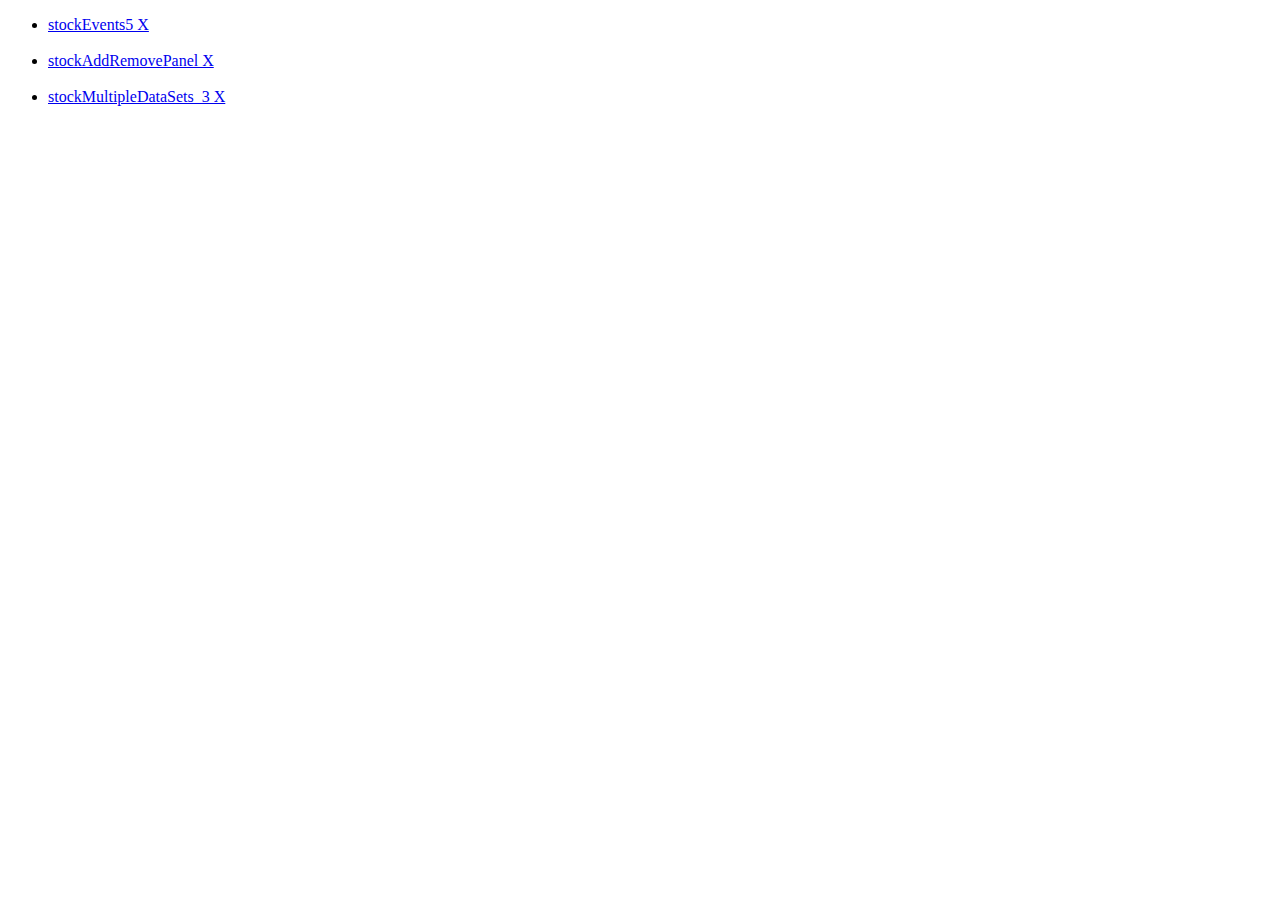
==== web/samples/Menu.html @ 7664a024 "Edition de la page Menu" ====
<!DOCTYPE html>
<!--
To change this license header, choose License Headers in Project Properties.
To change this template file, choose Tools | Templates
and open the template in the editor.
-->
<html>
    <head>
        <title>TODO supply a title</title>
        <meta charset="UTF-8">
        <meta name="viewport" content="width=device-width, initial-scale=1.0">
    </head>
    <body>
        
        <ul> 
             <li><a href="stockEvents_5.jsp">stockEvents5 X</a></li> </br>
             <li><a href="stockAddRemovePanel2.html">stockAddRemovePanel X</a></li> </br>
            <li><a href="stockMultipleDataSets_3.jsp">stockMultipleDataSets_3 X</a></li> </br>

</ul> 
        
    </body>
</html>

            <!--
            <li><a href="_JSON_intradayData.html">intradayData</a></li>
            <li><a href="_JSON_stockDrawingTrendLines.html">stockDrawingTrendLines</a></li>
            <li><a href="_JSON_stockEvents.html">stockEvents</a></li>
            <li><a href="_JSON_stockMultipleDataSets.html">stockMultipleDataSets</a></li>
            <li><a href="_JSON_stockMultiplePanels.html">stockMultiplePanels</a></li>
            <li><a href="_exporting_to_multiple_formats.html">exporting_to_multiple_formats</a></li>
            <li><a href="_usingThemes.html">usingThemes</a></li>
            <li><a href="rustyStockChart.html">rustyStockChart</a></li>
            <li><a href="stockAddRemovePanel.html">stockAddRemovePanel X</a></li>          
            <li><a href="stockDrawingTrendLines.html">stockDrawingTrendLines</a></li>
            <li><a href="stockEvents.html">stockEvents X</a></li>
            <li><a href="stockIntradayData.html">stockIntradayData</a></li>
            <li><a href="stockMultipleDataSets.html">stockMultipleDataSets X</a></li>
            <li><a href="stockMultiplePanels.html">stockMultiplePanels</a></li>
             <li><a href="stockEvents_2.html">stockEvents2 X</a></li>
             <li><a href="stockMultipleDataSets_2.html">stockMultipleDataSets_2 X</a></li>
            <li><a href="stockEvents_3.html">stockEvents3 X</a></li>
            </br>
            <li><a href="TestJavaScript2.jsp">Test 2 X</a></li>
            <li><a href="TestJavaScript3.jsp">Test 3 X</a></li>
            <li><a href="stockEvents_4.jsp">stockEvents4 X</a></li>
            -->
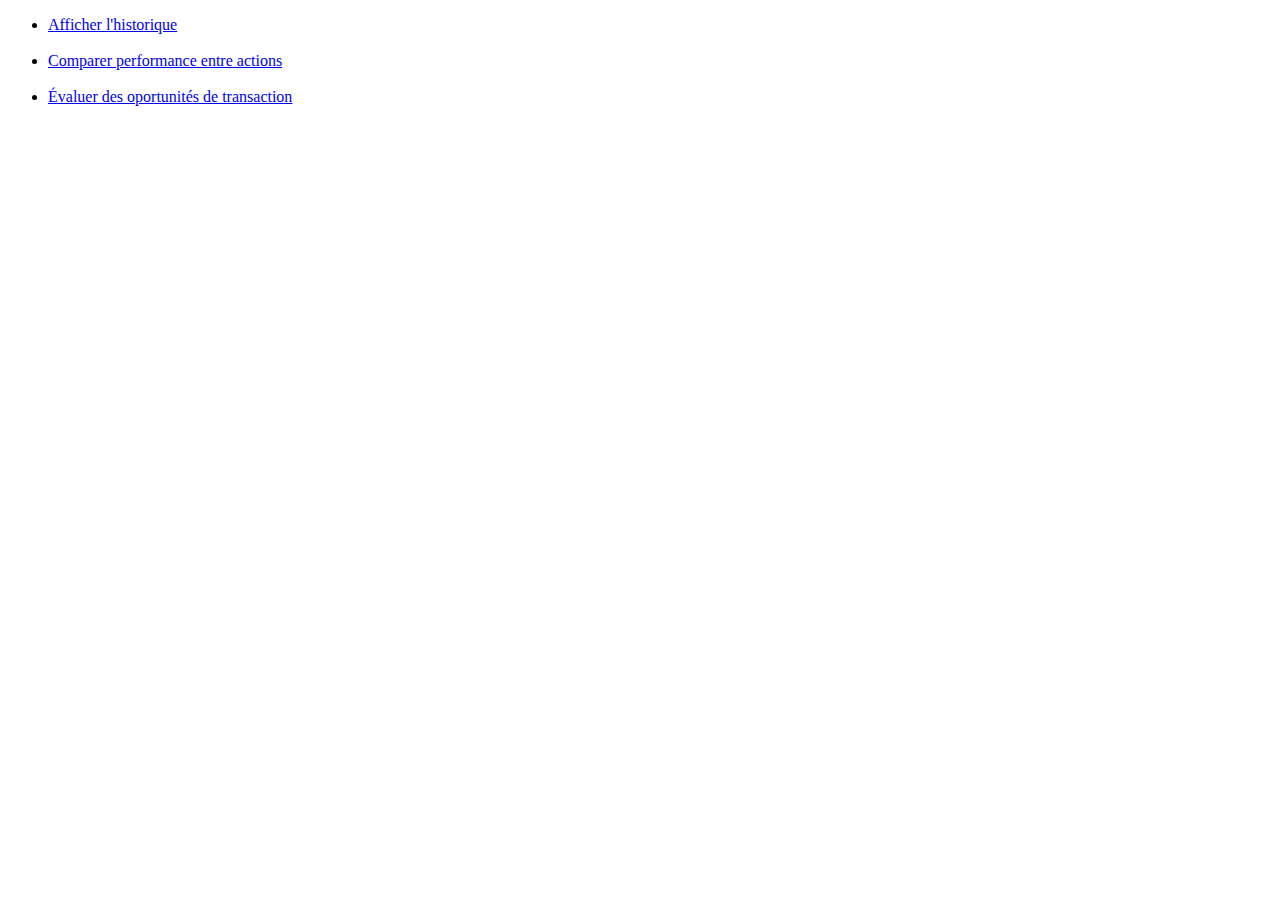
==== commit c7f35bd1: "Redefinition de pages" ====
--- a/web/samples/Menu.html
+++ b/web/samples/Menu.html
@@ -13,35 +13,12 @@
     <body>
         
         <ul> 
-             <li><a href="stockEvents_5.jsp">stockEvents5 X</a></li> </br>
-             <li><a href="stockAddRemovePanel2.html">stockAddRemovePanel X</a></li> </br>
-            <li><a href="stockMultipleDataSets_3.jsp">stockMultipleDataSets_3 X</a></li> </br>
+            <li><a href="samples/stockAddRemovePanel.html"> Afficher l'historique</a></li> </br>
+             <li><a href="samples/stockMultipleDataSets.html">Comparer performance entre actions</a></li> </br>            
+            <li><a href="samples/stockMultipleDataSets_3.jsp">Évaluer des oportunités de transaction</a></li> </br>
 
 </ul> 
         
     </body>
 </html>
 
-            <!--
-            <li><a href="_JSON_intradayData.html">intradayData</a></li>
-            <li><a href="_JSON_stockDrawingTrendLines.html">stockDrawingTrendLines</a></li>
-            <li><a href="_JSON_stockEvents.html">stockEvents</a></li>
-            <li><a href="_JSON_stockMultipleDataSets.html">stockMultipleDataSets</a></li>
-            <li><a href="_JSON_stockMultiplePanels.html">stockMultiplePanels</a></li>
-            <li><a href="_exporting_to_multiple_formats.html">exporting_to_multiple_formats</a></li>
-            <li><a href="_usingThemes.html">usingThemes</a></li>
-            <li><a href="rustyStockChart.html">rustyStockChart</a></li>
-            <li><a href="stockAddRemovePanel.html">stockAddRemovePanel X</a></li>          
-            <li><a href="stockDrawingTrendLines.html">stockDrawingTrendLines</a></li>
-            <li><a href="stockEvents.html">stockEvents X</a></li>
-            <li><a href="stockIntradayData.html">stockIntradayData</a></li>
-            <li><a href="stockMultipleDataSets.html">stockMultipleDataSets X</a></li>
-            <li><a href="stockMultiplePanels.html">stockMultiplePanels</a></li>
-             <li><a href="stockEvents_2.html">stockEvents2 X</a></li>
-             <li><a href="stockMultipleDataSets_2.html">stockMultipleDataSets_2 X</a></li>
-            <li><a href="stockEvents_3.html">stockEvents3 X</a></li>
-            </br>
-            <li><a href="TestJavaScript2.jsp">Test 2 X</a></li>
-            <li><a href="TestJavaScript3.jsp">Test 3 X</a></li>
-            <li><a href="stockEvents_4.jsp">stockEvents4 X</a></li>
-            -->